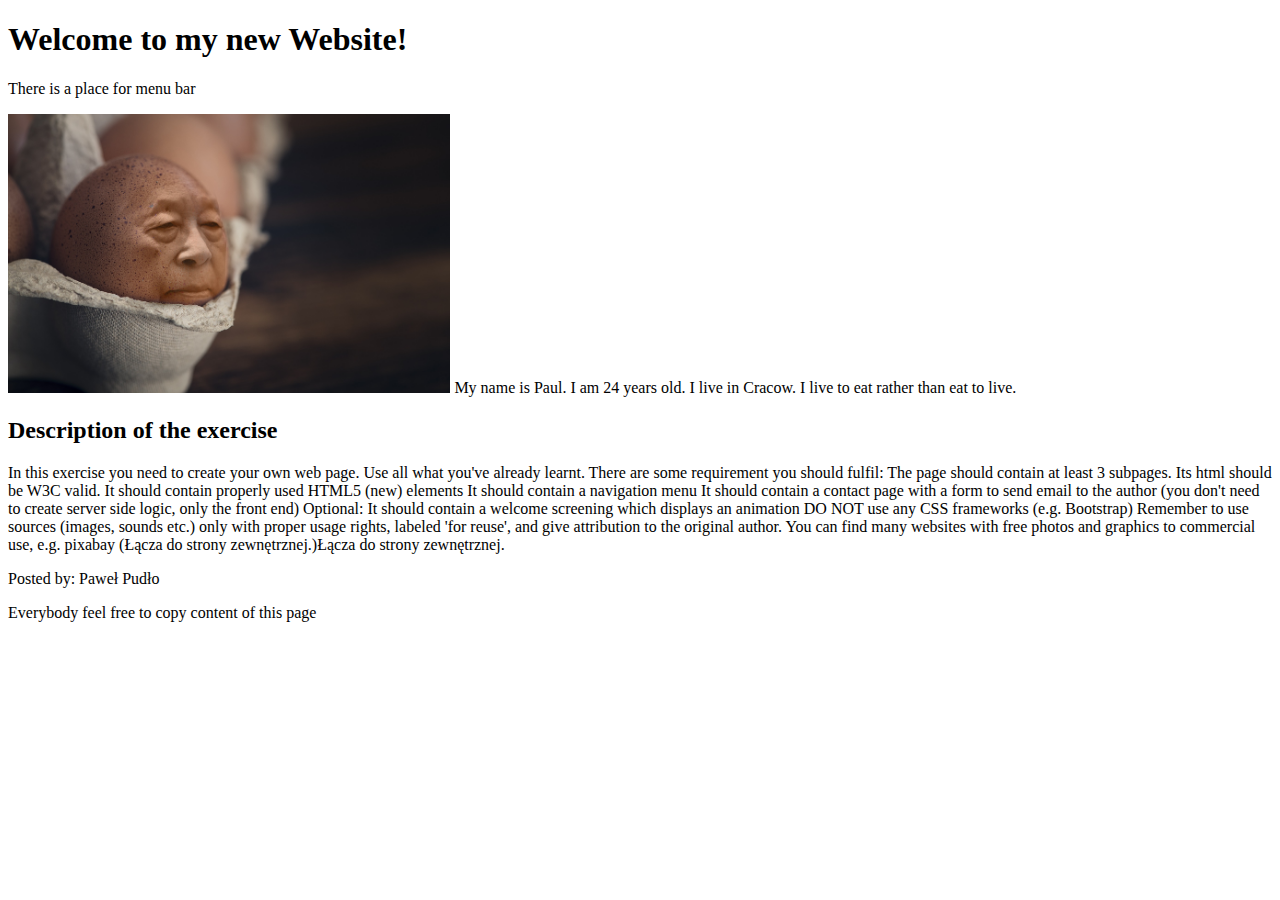
==== index.html @ b1a2d9db "Implement general architecture of the website, photo and short description of myself and actualexerc" ====
<!DOCTYPE html>
<html>
<head>
    <title>Page Title</title>
    <meta charset="UTF-8">
</head>
<body>
    <header>
        <h1>Welcome to my new Website!</h1>
    </header>

    <nav>
        There is a place for menu bar
    </nav>

    <div class="content">
        <p>
            <img src="pictures/face.jpg" style="width:35%; height:30%" alt="My face"  >

            My name is Paul. I am 24 years old. I live in Cracow. I live to eat rather than eat to live.
        </p>

        <h2>Description of the exercise</h2>

        <p>
            In this exercise you need to create your own web page. Use all what you've already learnt.

            There are some requirement you should fulfil:

            The page should contain at least 3 subpages.
            Its html should be W3C valid.
            It should contain properly used HTML5 (new) elements
            It should contain a navigation menu
            It should contain a contact page with a form to send email to the author (you don't need to create server side logic, only the front end)
            Optional: It should contain a welcome screening which displays an animation
            DO NOT use any CSS frameworks (e.g. Bootstrap)
            Remember to use sources (images, sounds etc.) only with proper usage rights, labeled 'for reuse', and give attribution to the original author.
            You can find many websites with free photos and graphics to commercial use, e.g. pixabay (Łącza do strony zewnętrznej.)Łącza do strony zewnętrznej.
        </p>

    </div>


    <footer>
        <p>Posted by: Paweł Pudło</p>
        <p>Everybody feel free to copy content of this page</p>
    </footer>

</body>


</html>
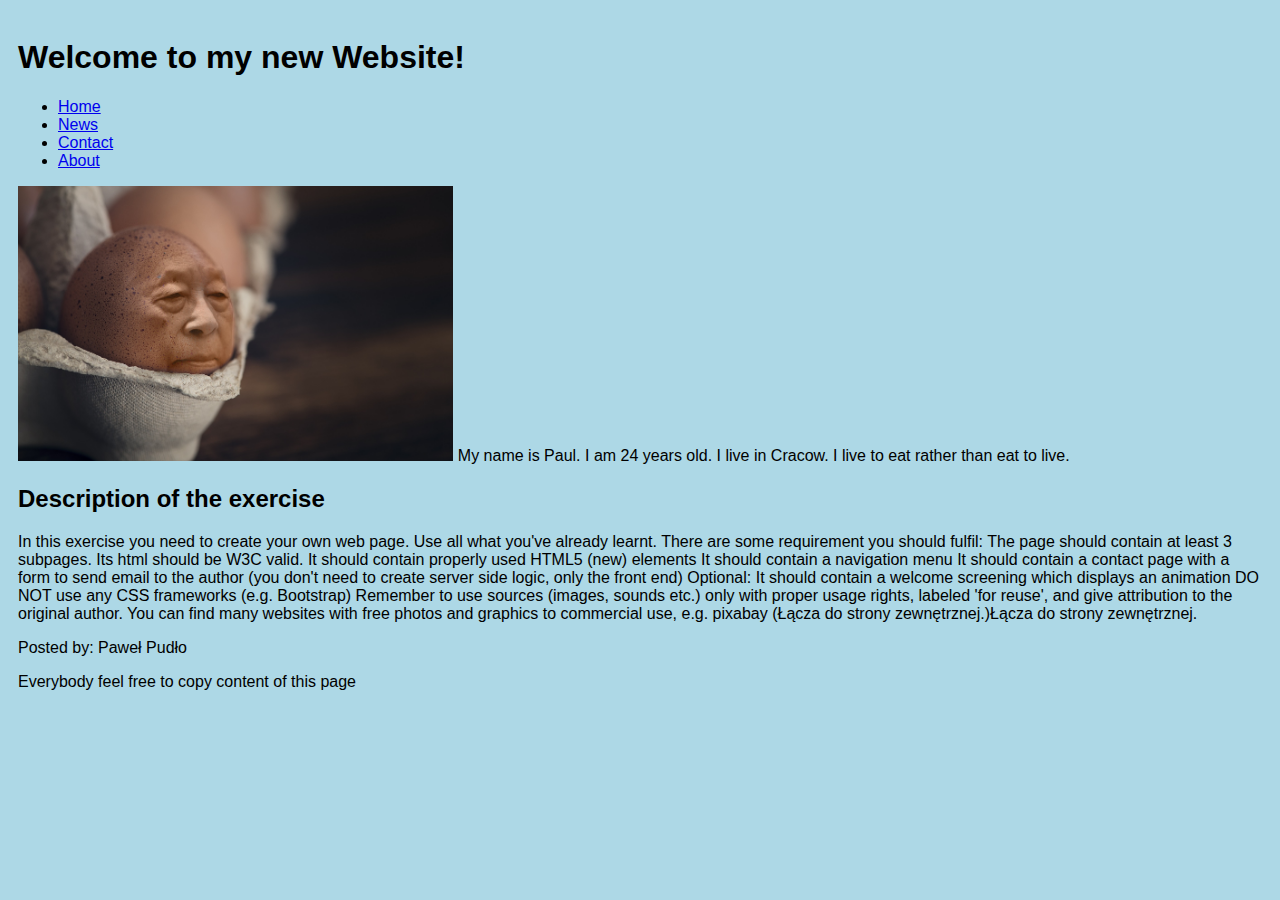
==== commit 978bd5b5: "Implement menu bar in index.html and contact module with bars and submission button" ====
--- a/index.html
+++ b/index.html
@@ -3,6 +3,7 @@
 <head>
     <title>Page Title</title>
     <meta charset="UTF-8">
+    <link rel="stylesheet" type="text/css" href="css/style.css">
 </head>
 <body>
     <header>
@@ -10,7 +11,12 @@
     </header>
 
     <nav>
-        There is a place for menu bar
+        <ul>
+            <li><a href="#home">Home</a></li>
+            <li><a href="#news">News</a></li>
+            <li><a href="contact.html">Contact</a></li>
+            <li><a href="#about">About</a></li>
+        </ul>
     </nav>
 
     <div class="content">
--- a/css/style.css
+++ b/css/style.css
@@ -0,0 +1,5 @@
+body {
+    background-color: lightblue;
+    font-family: Arial, Helvetica, sans-serif;
+    padding:10px;
+}
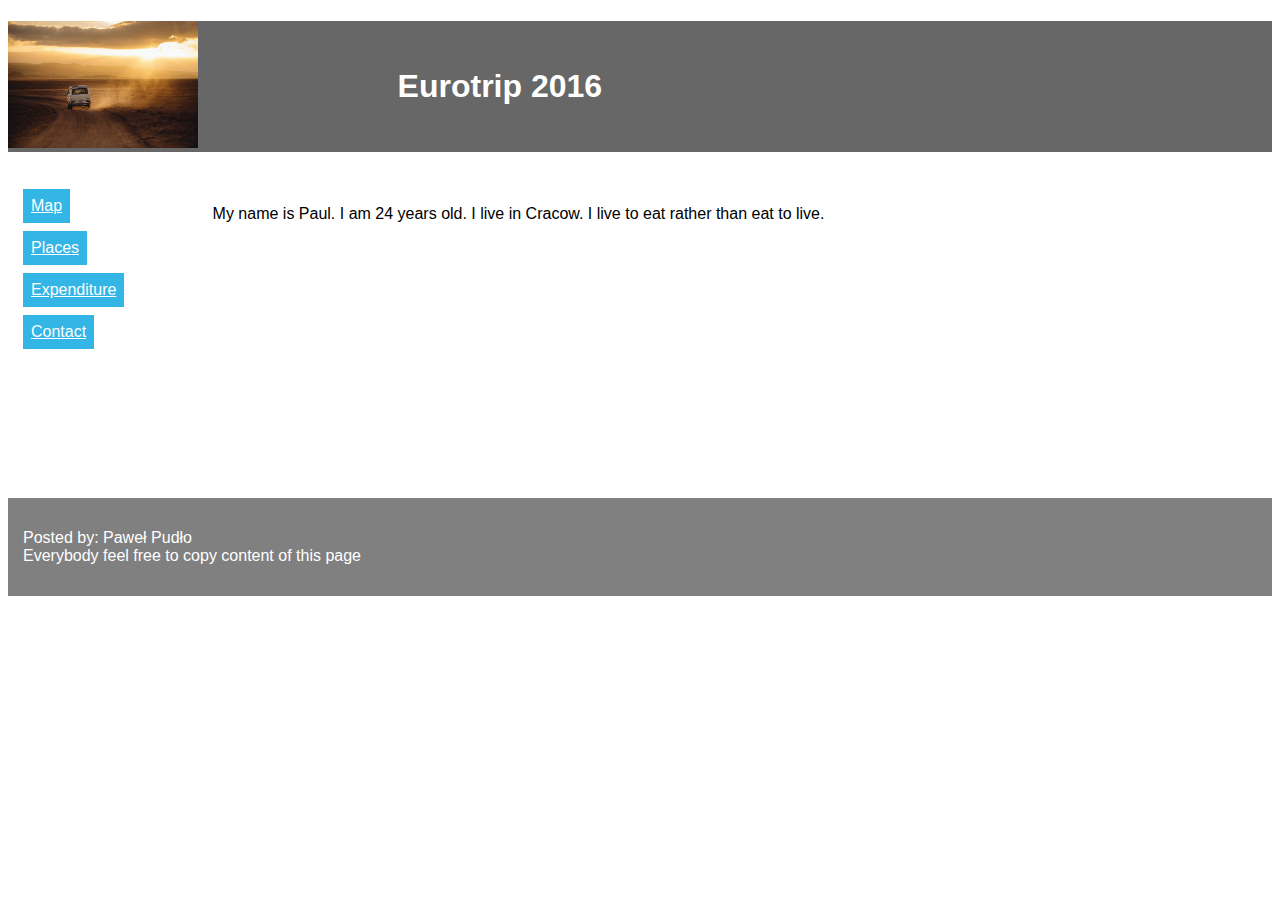
==== commit b9168f43: "new project" ====
--- a/index.html
+++ b/index.html
@@ -1,55 +1,36 @@
 <!DOCTYPE html>
-<html>
+<html xmlns:float="http://www.w3.org/1999/xhtml">
 <head>
     <title>Page Title</title>
     <meta charset="UTF-8">
     <link rel="stylesheet" type="text/css" href="css/style.css">
 </head>
 <body>
+
     <header>
-        <h1>Welcome to my new Website!</h1>
+        <img src="pictures/journey.jpg" style="width:15%; height:10%; float: left; margin-right:200px" alt="My face" >
+        <h1 style="padding:47px">Eurotrip 2016</h1>
     </header>
 
-    <nav>
-        <ul>
-            <li><a href="#home">Home</a></li>
-            <li><a href="#news">News</a></li>
-            <li><a href="contact.html">Contact</a></li>
-            <li><a href="#about">About</a></li>
-        </ul>
-    </nav>
+    <div class="clearfix">
+        <nav class="column menu">
+            <ul>
+                <li><a href="roadMap.html">Map</a></li>
+                <li><a href="places.html">Places</a></li>
+                <li><a href="expenditure.html">Expenditure</a></li>
+                <li><a href="contact.html">Contact</a></li>
+            </ul>
+        </nav>
 
-    <div class="content">
-        <p>
-            <img src="pictures/face.jpg" style="width:35%; height:30%" alt="My face"  >
-
-            My name is Paul. I am 24 years old. I live in Cracow. I live to eat rather than eat to live.
-        </p>
-
-        <h2>Description of the exercise</h2>
-
-        <p>
-            In this exercise you need to create your own web page. Use all what you've already learnt.
-
-            There are some requirement you should fulfil:
-
-            The page should contain at least 3 subpages.
-            Its html should be W3C valid.
-            It should contain properly used HTML5 (new) elements
-            It should contain a navigation menu
-            It should contain a contact page with a form to send email to the author (you don't need to create server side logic, only the front end)
-            Optional: It should contain a welcome screening which displays an animation
-            DO NOT use any CSS frameworks (e.g. Bootstrap)
-            Remember to use sources (images, sounds etc.) only with proper usage rights, labeled 'for reuse', and give attribution to the original author.
-            You can find many websites with free photos and graphics to commercial use, e.g. pixabay (Łącza do strony zewnętrznej.)Łącza do strony zewnętrznej.
-        </p>
-
+        <div class="column content">
+            <p>
+                My name is Paul. I am 24 years old. I live in Cracow. I live to eat rather than eat to live.
+            </p>
+        </div>
     </div>
 
-
     <footer>
-        <p>Posted by: Paweł Pudło</p>
-        <p>Everybody feel free to copy content of this page</p>
+        <p>Posted by: Paweł Pudło <br> Everybody feel free to copy content of this page</p>
     </footer>
 
 </body>
--- a/css/style.css
+++ b/css/style.css
@@ -1,5 +1,99 @@
+* {
+    box-sizing: border-box;
+}
+
+
 body {
-    background-color: lightblue;
     font-family: Arial, Helvetica, sans-serif;
-    padding:10px;
+
 }
+
+header {
+    background: rgba(1, 1, 1, 0.6);
+    color: white;
+
+}
+
+footer {
+    background: grey;
+    color: white;
+    padding:15px;
+    margin-top: 10%;
+}
+
+.clearfix::after {
+    content: "";
+    clear: both;
+    display: table;
+}
+
+.menu {
+    width:15%;
+}
+
+.content {
+    width:85%;
+}
+
+.column {
+    float: left;
+    padding:15px;
+}
+
+.menu ul {
+    list-style-type: none;
+    margin: 0;
+    padding: 0;
+}
+.menu li a{
+    display: table;
+    text-align: center;
+    padding: 8px;
+    margin-bottom: 8px;
+    background-color: #33b5e5;
+    color: #ffffff;
+}
+
+.menu li a:visited {
+    color: white;
+    text-decoration:none;
+}
+
+.menu li a:hover {
+    background-color: #0099cc;
+}
+
+.trip {
+    display: table;
+    width:80%;
+    margin-left:30px;
+    margin-bottom:30px;
+    background-color: black;
+    color: white;
+    border: 10px solid black;
+}
+
+.photo {
+    vertical-align: middle;
+    display: table-cell;
+    width:600px;
+    height:auto;
+    padding: 10px;
+}
+
+.description {
+    vertical-align: middle;
+    display: table-cell;
+    float: left;
+}
+
+.costTable, .costTable th, .costTable td {
+    border: 1px solid black;
+    border-collapse: collapse;
+}
+.costTable th, .costTable td {
+    padding: 5px;
+}
+.costTable th {
+    text-align: left;
+}
